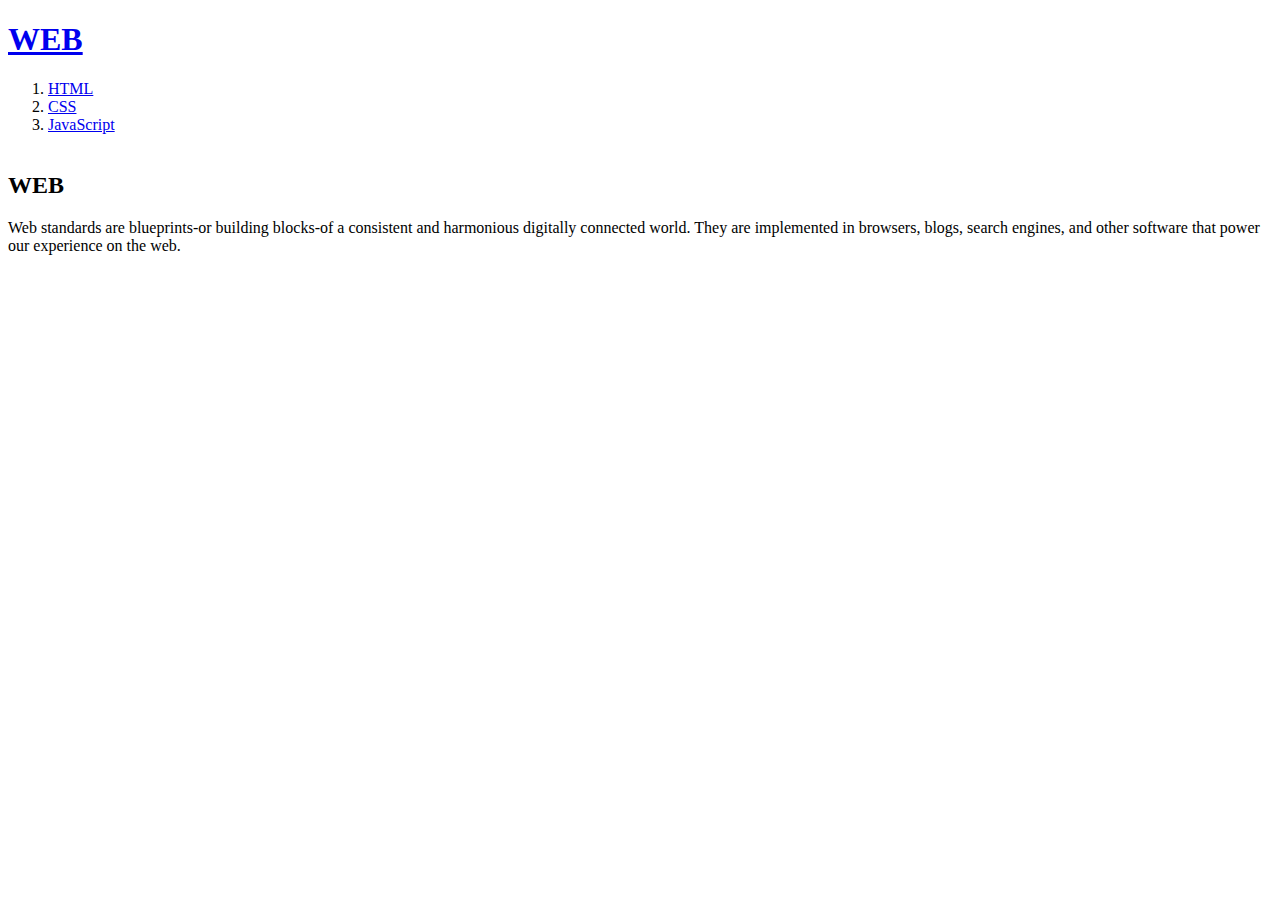
==== index.html @ 1e5544db "웹사이트 완성" ====
<!doctype html>
<html>
<head><title>WEB1 - Welcome</title>
<meta charset="utf-8">
</head>
<body>
<h1><a href="index.html">WEB</a></h1>
<ol>
    <li><a href="1.html">HTML</a></li>
    <li><a href="2.html">CSS</a></li>
    <li><a href="3.html">JavaScript</a></li><br>
</ol>

<h2>WEB</h2>
<p>
    Web standards are blueprints-or building blocks-of a consistent and harmonious digitally connected world. They are implemented in browsers, blogs, search engines, and other software that power our experience on the web.
 </p>
 </body>
 </html>
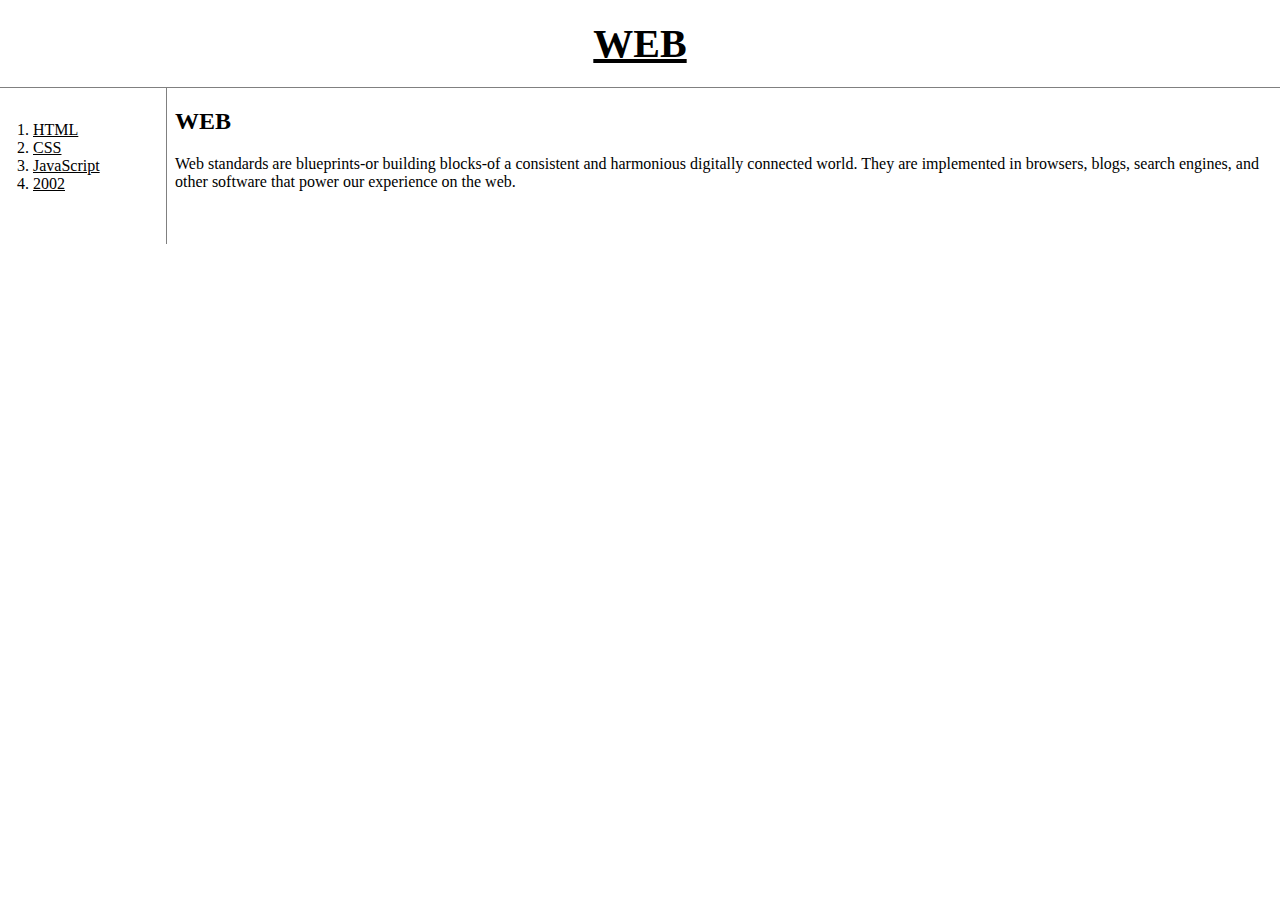
==== commit 7caaf7d1: "Add files via upload" ====
--- a/index.html
+++ b/index.html
@@ -1,19 +1,63 @@
 <!doctype html>
 <html>
-<head><title>WEB1 - Welcome</title>
+<head>
+    <!-- Google tag (gtag.js) -->
+<script async src="https://www.googletagmanager.com/gtag/js?id=G-P6K5XTBJBH"></script>
+<script>
+  window.dataLayer = window.dataLayer || [];
+  function gtag(){dataLayer.push(arguments);}
+  gtag('js', new Date());
+
+  gtag('config', 'G-P6K5XTBJBH');
+</script><title>WEB1 - Welcome</title>
 <meta charset="utf-8">
+<link rel="stylesheet" href="style.css">
 </head>
 <body>
 <h1><a href="index.html">WEB</a></h1>
+    <div id="grid">
 <ol>
     <li><a href="1.html">HTML</a></li>
     <li><a href="2.html">CSS</a></li>
-    <li><a href="3.html">JavaScript</a></li><br>
+    <li><a href="3.html">JavaScript</a></li>
+    <li><a href="box,html">2002</a></li><br>
 </ol>
-
+<div id="article">
 <h2>WEB</h2>
 <p>
     Web standards are blueprints-or building blocks-of a consistent and harmonious digitally connected world. They are implemented in browsers, blogs, search engines, and other software that power our experience on the web.
- </p>
+ </p></div>
+ <p><div id="disqus_thread"></div></div>
+    <script>
+        /**
+        *  RECOMMENDED CONFIGURATION VARIABLES: EDIT AND UNCOMMENT THE SECTION BELOW TO INSERT DYNAMIC VALUES FROM YOUR PLATFORM OR CMS.
+        *  LEARN WHY DEFINING THESE VARIABLES IS IMPORTANT: https://disqus.com/admin/universalcode/#configuration-variables    */
+        /*
+        var disqus_config = function () {
+        this.page.url = PAGE_URL;  // Replace PAGE_URL with your page's canonical URL variable
+        this.page.identifier = PAGE_IDENTIFIER; // Replace PAGE_IDENTIFIER with your page's unique identifier variable
+        };
+        */
+        (function() { // DON'T EDIT BELOW THIS LINE
+        var d = document, s = d.createElement('script');
+        s.src = 'https://hello-kfyg47t86p.disqus.com/embed.js';
+        s.setAttribute('data-timestamp', +new Date());
+        (d.head || d.body).appendChild(s);
+        })();
+    </script>
+    <noscript>Please enable JavaScript to view the <a href="https://disqus.com/?ref_noscript">comments powered by Disqus.</a></noscript></p>
+    <p><!--Start of Tawk.to Script-->
+        <script type="text/javascript">
+        var Tawk_API=Tawk_API||{}, Tawk_LoadStart=new Date();
+        (function(){
+        var s1=document.createElement("script"),s0=document.getElementsByTagName("script")[0];
+        s1.async=true;
+        s1.src='https://embed.tawk.to/667a90a0eaf3bd8d4d1429b6/1i17c9th8';
+        s1.charset='UTF-8';
+        s1.setAttribute('crossorigin','*');
+        s0.parentNode.insertBefore(s1,s0);
+        })();
+        </script>
+        <!--End of Tawk.to Script--></p>
  </body>
  </html>--- a/style.css
+++ b/style.css
@@ -0,0 +1,39 @@
+body{
+    margin:0;
+}
+a {
+    color:black;
+}
+
+h1 {
+    font-size: 40px; 
+    text-align: center;
+    border-bottom: 1px solid gray;
+    margin:0;
+    padding: 20px;
+    
+}
+#grid ol{
+    border-right: 1px solid gray;
+    width: 100px;
+    margin:0;
+    padding:33px;
+}
+#grid{
+    display:grid;
+    grid-template-columns: 150px 1fr;
+}
+#grid #article{
+    padding-left: 25px;
+}
+@media(max-width:800px){
+    #grid{
+    display:block;
+    ol{
+     border-right: none;
+    }
+   
+} h1 {
+        border-bottom: none;
+    }
+}